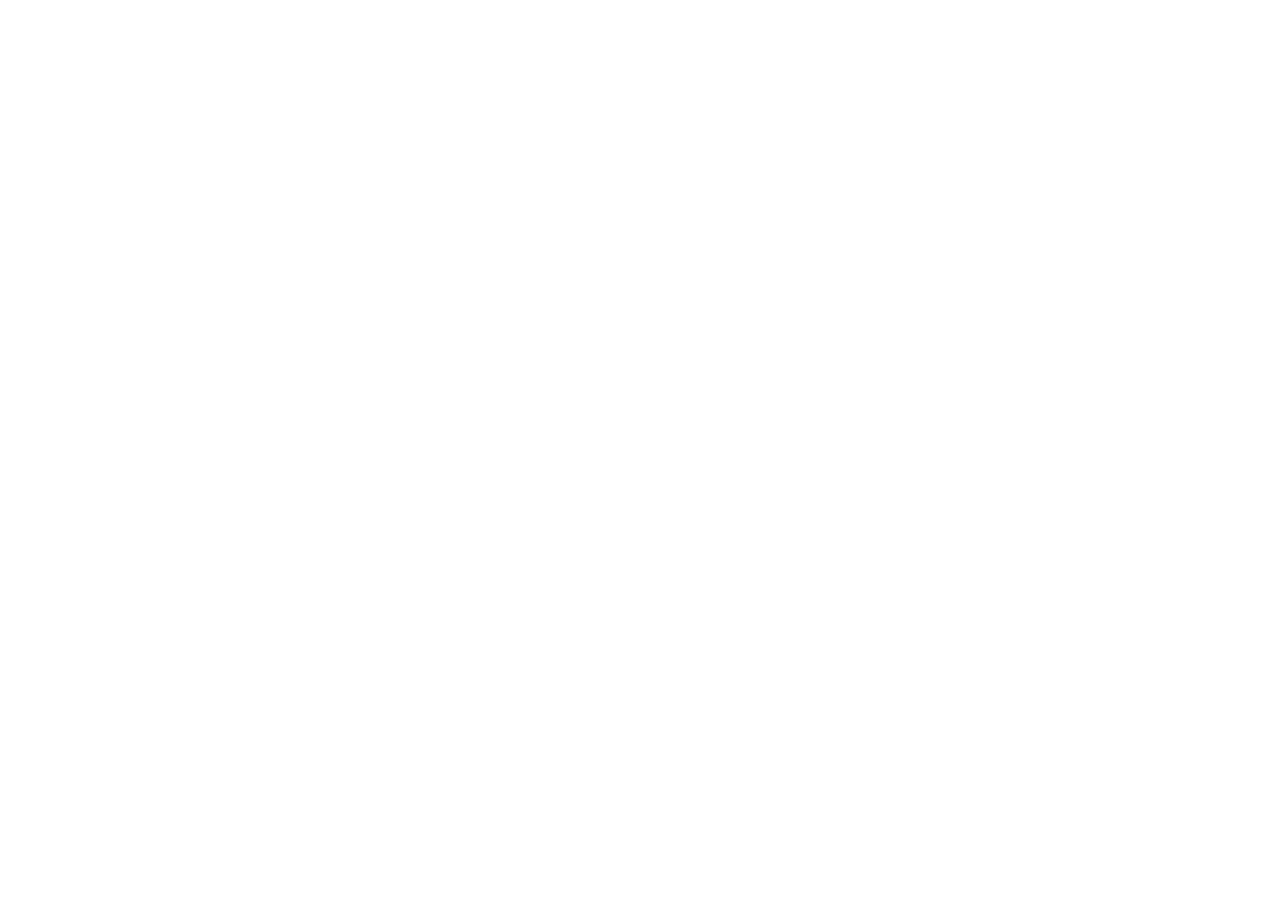
==== index.html @ 24d87e69 "He realizado los cambios necesarios, agregue un HTml" ====
<!DOCTYPE html>
<html lang="en">
<head>
    <meta charset="UTF-8">
    <meta name="viewport" content="width=device-width, initial-scale=1.0">
    <title>Document</title>
</head>
<body>
    
</body>
</html>
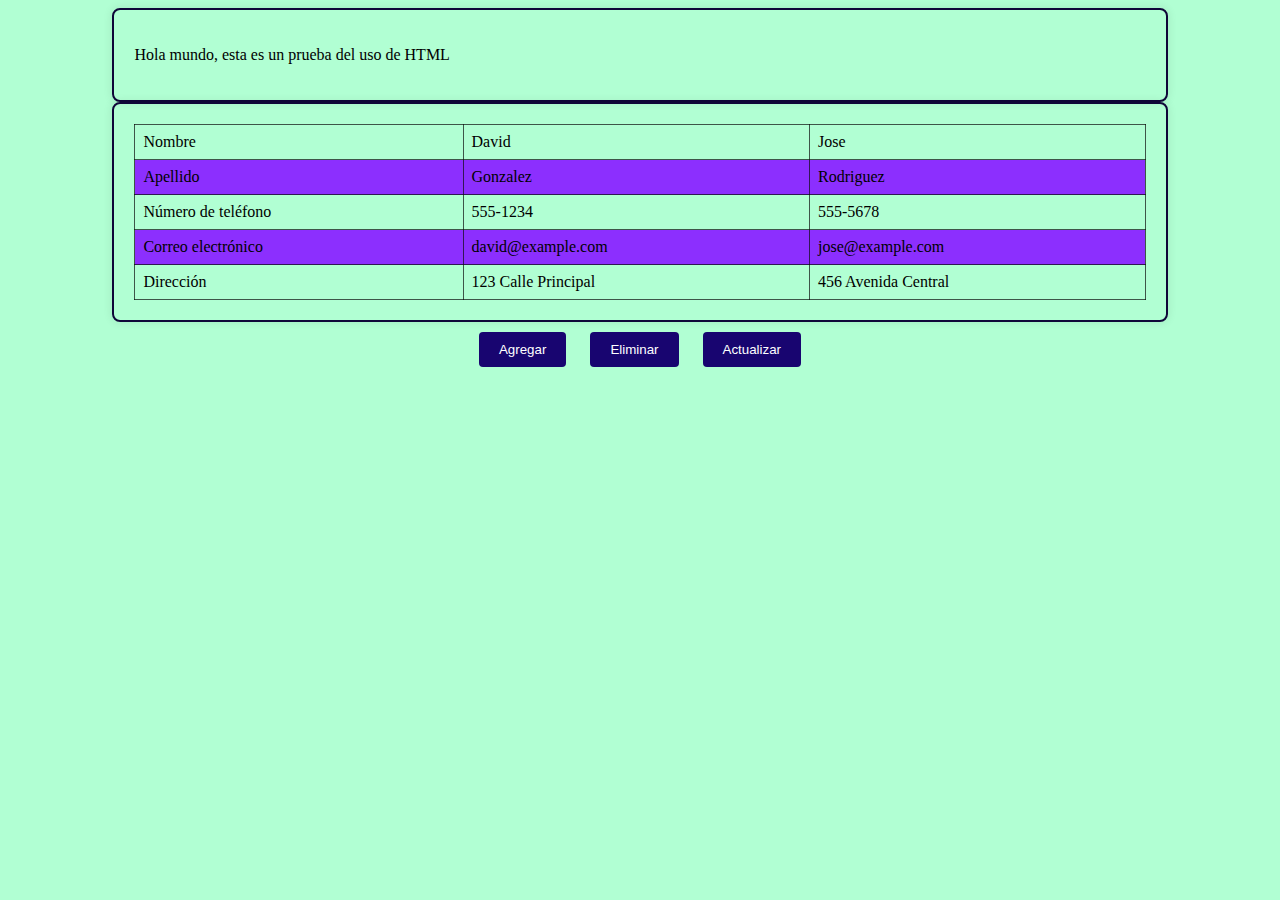
==== commit 52df3898: "Modifique los archivo HTML y scc" ====
--- a/index.html
+++ b/index.html
@@ -3,9 +3,48 @@
 <head>
     <meta charset="UTF-8">
     <meta name="viewport" content="width=device-width, initial-scale=1.0">
-    <title>Document</title>
+    <link rel="stylesheet" href="style.css">
+    <title>Prueba</title>
 </head>
-<body>
+<body id="">
+    <div id="tabla-container" >
+        <p id="titulo"> Hola mundo, esta es un prueba del uso de HTML </p> <b></b>
+    </div>
+   
+    <div id="tabla-container">
+        <table id="tabla_prueba">
+            <tr>
+                <td>Nombre</td>
+                <td>David</td>
+                <td>Jose</td>
+            </tr>
+            <tr>
+                <td>Apellido</td>
+                <td>Gonzalez</td>
+                <td>Rodriguez</td>
+            </tr>
+            <tr>
+                <td>Número de teléfono</td>
+                <td>555-1234</td>
+                <td>555-5678</td>
+            </tr>
+            <tr>
+                <td>Correo electrónico</td>
+                <td>david@example.com</td>
+                <td>jose@example.com</td>
+            </tr>
+            <tr>
+                <td>Dirección</td>
+                <td>123 Calle Principal</td>
+                <td>456 Avenida Central</td>
+            </tr>
+        </table>
+    </div>
+    <div id="botones-container">
+        <button>Agregar</button>
+        <button>Eliminar</button>
+        <button>Actualizar</button>
+    </div>
     
 </body>
 </html>--- a/style.css
+++ b/style.css
@@ -0,0 +1,67 @@
+body{
+    background-color: #b1ffd3;
+}
+
+titulo{
+    text-align: center;
+    font-family: 'Times New Roman', Times, serif;
+}
+
+
+table {
+    border-collapse: collapse;
+    width: 100%;
+}
+
+
+#tabla-container {
+    width: 80%; /* Ancho del contenedor */
+    margin: 0 auto; /* Centrar el contenedor horizontalmente */
+    border: 2px solid #0f0638; /* Borde del contenedor */
+    padding: 20px; /* Espaciado interno del contenedor */
+    border-radius: 8px; /* Borde redondeado */
+    box-shadow: 0 0 10px rgba(0, 0, 0, 0.1); /* Sombra */
+}
+
+#tabla-container table {
+    border-collapse: collapse;
+    width: 100%;
+}
+/* Es para modificar el contorno de la tabla interior. */ 
+#tabla-container td, #tabla-container th {
+    border: 1px solid #0c0c0cb2;
+    text-align: left;
+    padding: 8px;
+}
+/* Es para modificar el color de las filas. */ 
+#tabla-container tr:nth-child(even) {
+    background-color: #8c2ffe;
+}
+
+#tabla-container th {
+    background-color: #e484ff;
+    color: white;
+}
+
+#botones-container {
+    width: 100%; /* Ancho del contenedor */
+    text-align: center; /* Centrar los botones horizontalmente */
+    margin-bottom: 20px; /* Margen inferior para separación */
+}
+
+#botones-container button {
+    padding: 10px 20px;
+    background-color: #180570;
+    color: white;
+    border: none;
+    border-radius: 4px;
+    cursor: pointer;
+    transition: background-color 0.3s;
+    margin: 10px; /* Espacio entre los botones */
+}
+
+#botones-container button:hover {
+    background-color: #a6e909; /* Color de fondo al pasar el mouse */
+}
+
+
